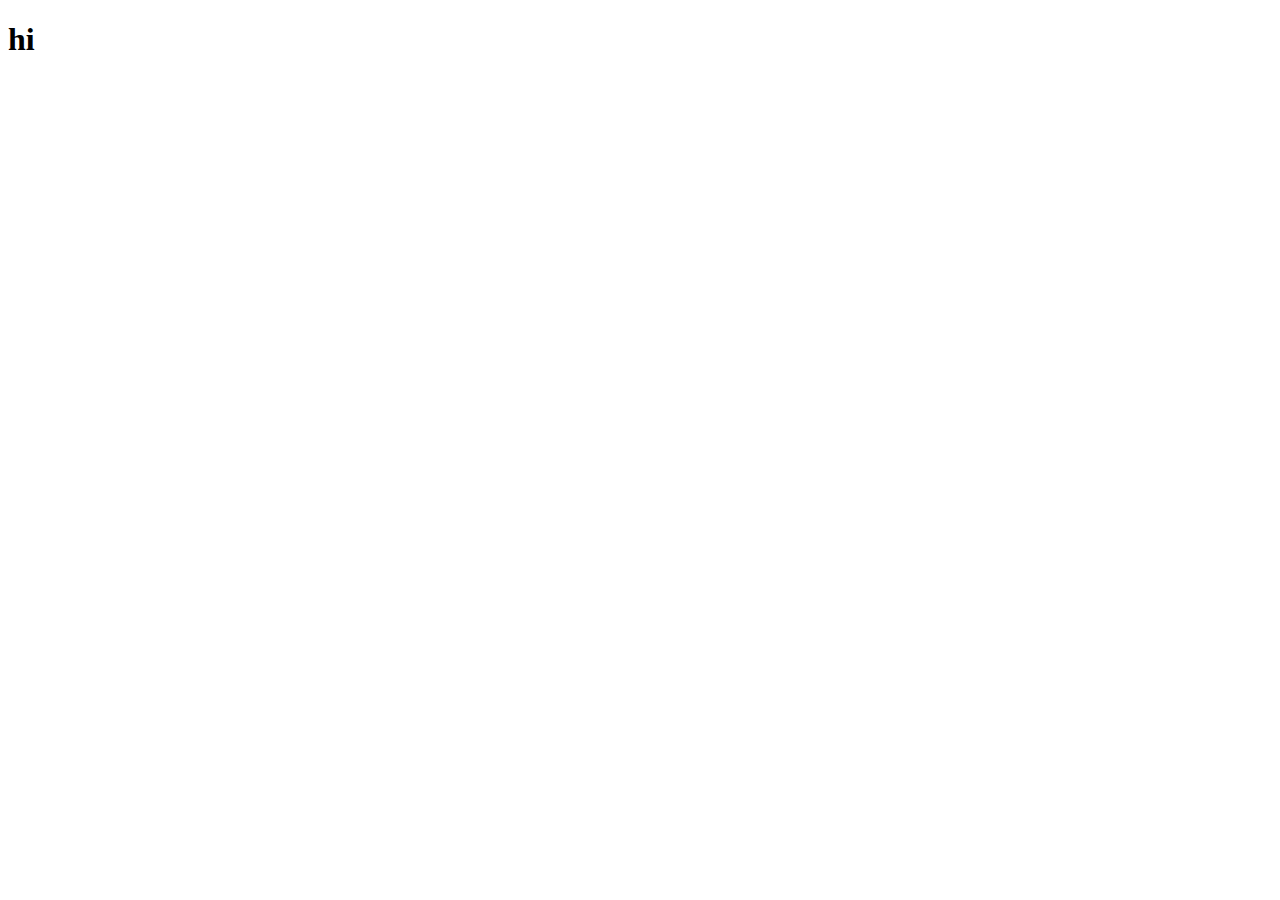
==== index.html @ 6a8a12c6 "hi" ====
<!DOCTYPE html>
<html lang="en">
<head>
    <meta charset="UTF-8">
    <meta name="viewport" content="width=device-width, initial-scale=1.0">
    <title>Document</title>
</head>
<body>
    <h1>hi</h1>
</body>
</html>
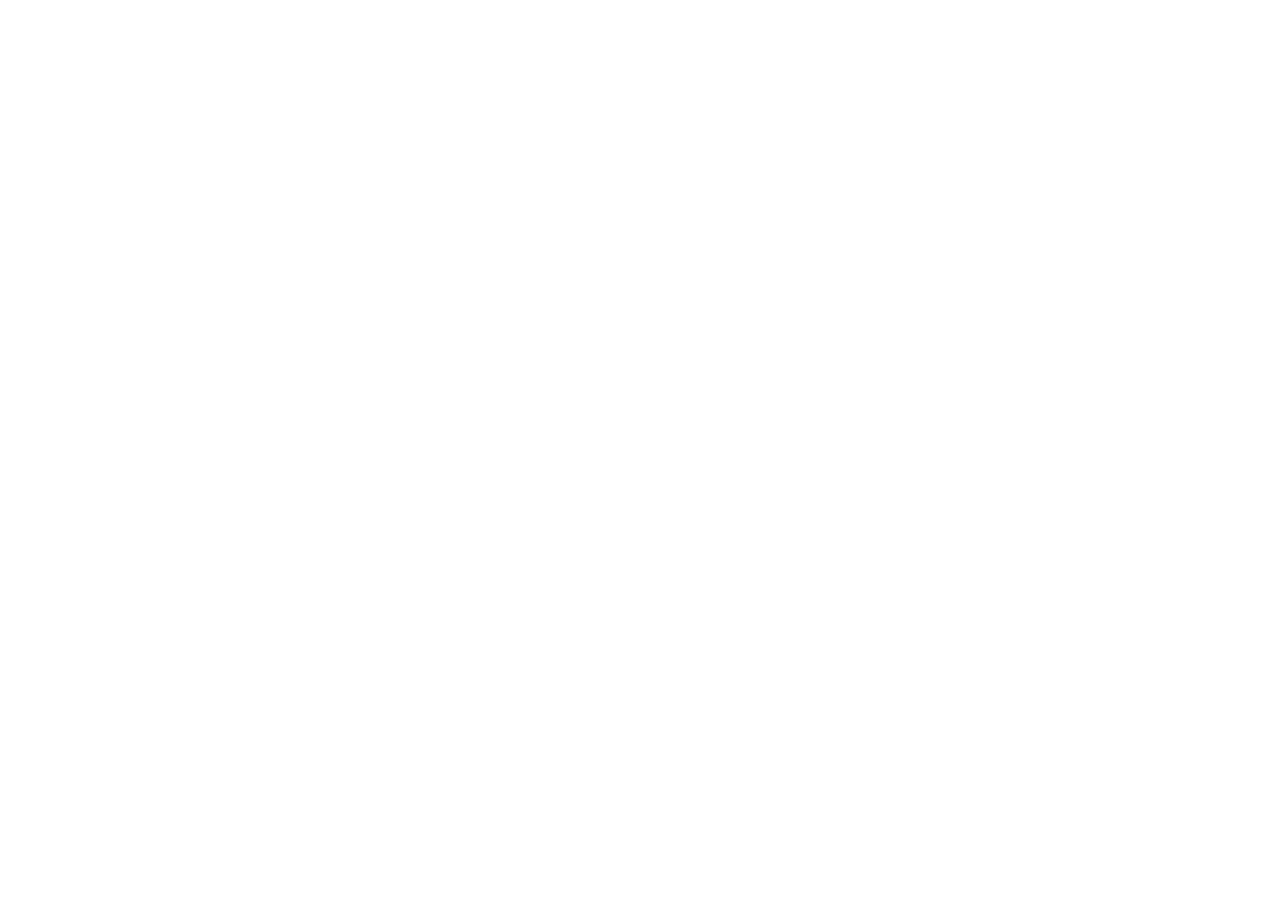
==== commit 7876ef8e: "hello" ====
--- a/index.html
+++ b/index.html
@@ -3,9 +3,62 @@
 <head>
     <meta charset="UTF-8">
     <meta name="viewport" content="width=device-width, initial-scale=1.0">
-    <title>Document</title>
-</head>
-<body>
-    <h1>hi</h1>
-</body>
-</html>+    <title>Recipe Finder - Chop & Choose</title>
+    <style>
+        body {
+            font-family: 'Arial', sans-serif;
+            background: linear-gradient(to right, #bbeba8, #ffffff);
+            color: #333;
+            margin: 0;
+            padding: 0;
+            text-align: center;
+        }
+        header {
+            background-color: rgb(178, 232, 186);
+            color: #003d19;
+            padding: 30px 0;
+            text-align: center;
+            box-shadow: 0 4px 10px rgba(0, 0, 0, 0.1);
+        }
+        header h1 {
+            font-size: 3.5em;
+            margin: 0;
+            letter-spacing: 1px;
+            text-transform: uppercase;
+        }
+        .welcome-container {
+            padding: 60px 20px;
+            background-image: url('https://images.unsplash.com/photo-1584817031231-6170303492d4'); /* Example background image */
+            background-size: cover;
+            background-position: center;
+            color: white;
+            text-shadow: 2px 2px 4px rgba(0, 0, 0, 0.5);
+            border-radius: 10px;
+            max-width: 800px;
+            margin: 50px auto;
+        }
+        .welcome-container h2 {
+            font-size: 2.8em;
+            color: #004d1b;
+            margin-bottom: 20px;
+        }
+        .welcome-container p {
+            font-size: 1.3em;
+            color: black; /* Changed the text color to black */
+            max-width: 700px;
+            margin: 0 auto;
+            padding-bottom: 30px;
+        }
+        .button {
+            background-color: #ff6347;
+            color: white;
+            padding: 18px 35px;
+            font-size: 1.4em;
+            text-decoration: none;
+            border-radius: 50px;
+            transition: background-color 0.3s ease, transform 0.3s ease;
+            margin-top: 20px;
+        }
+        .button:hover {
+            background-color: #d9534f;
+     
